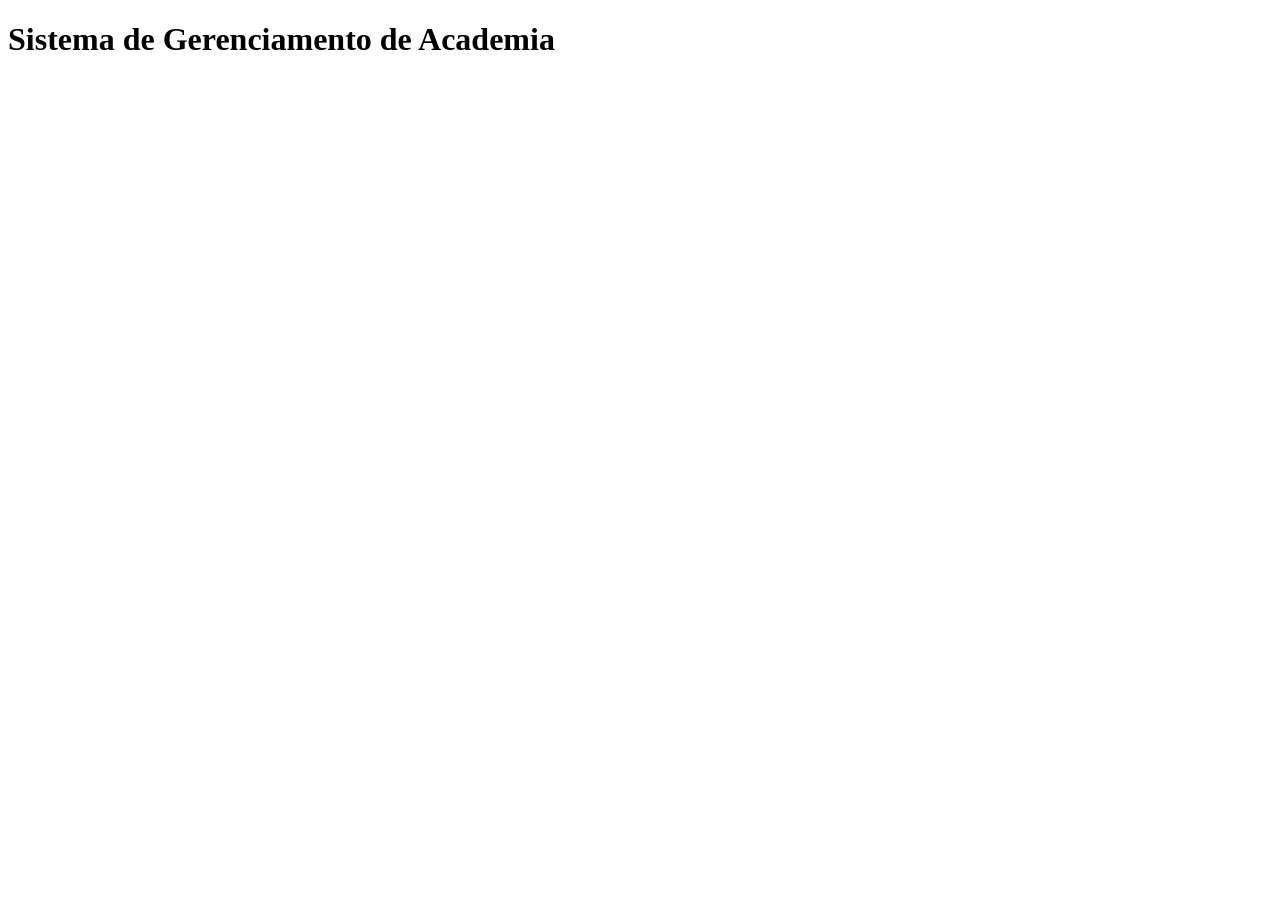
==== frontend/index.html @ a567223d "Create index.html" ====
<!DOCTYPE html>
<html lang="pt-BR">
<head>
    <meta charset="UTF-8">
    <meta name="viewport" content="width=device-width, initial-scale=1.0">
    <title>Sistema de Gerenciamento de Academia</title>
</head>
<body>

    <h1>Sistema de Gerenciamento de Academia</h1>

</body>
</html>
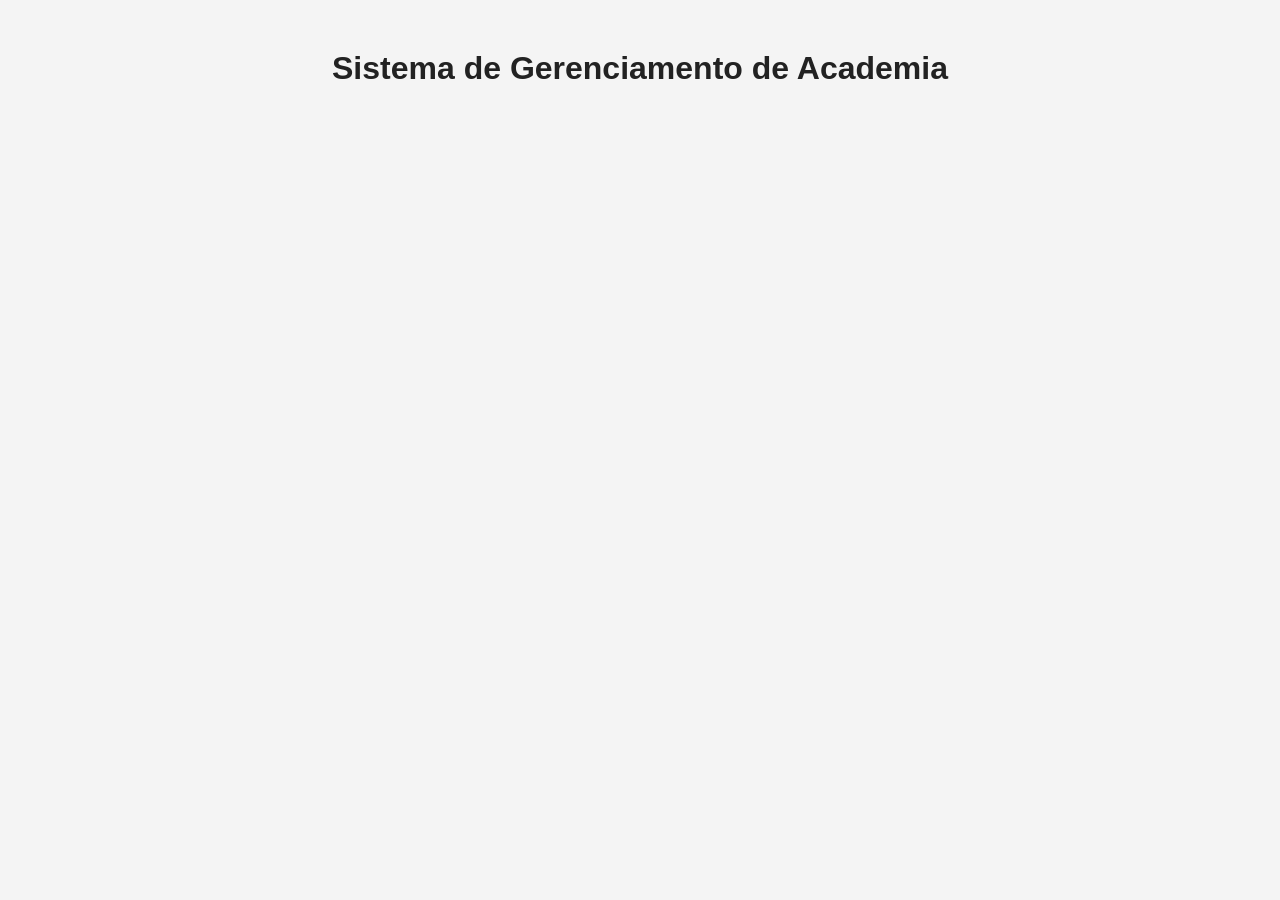
==== commit d2627e84: "Update index.html" ====
--- a/frontend/index.html
+++ b/frontend/index.html
@@ -4,6 +4,8 @@
     <meta charset="UTF-8">
     <meta name="viewport" content="width=device-width, initial-scale=1.0">
     <title>Sistema de Gerenciamento de Academia</title>
+    
+    <link rel="stylesheet" href="css/style.css">
 </head>
 <body>
 
--- a/frontend/css/style.css
+++ b/frontend/css/style.css
@@ -0,0 +1,16 @@
+* {
+    margin: 0;
+    padding: 0;
+    box-sizing: border-box;
+}
+
+body {
+    font-family: Arial, sans-serif;
+    background-color: #f4f4f4;
+    color: #222;
+}
+
+h1 {
+    text-align: center;
+    margin-top: 50px;
+}
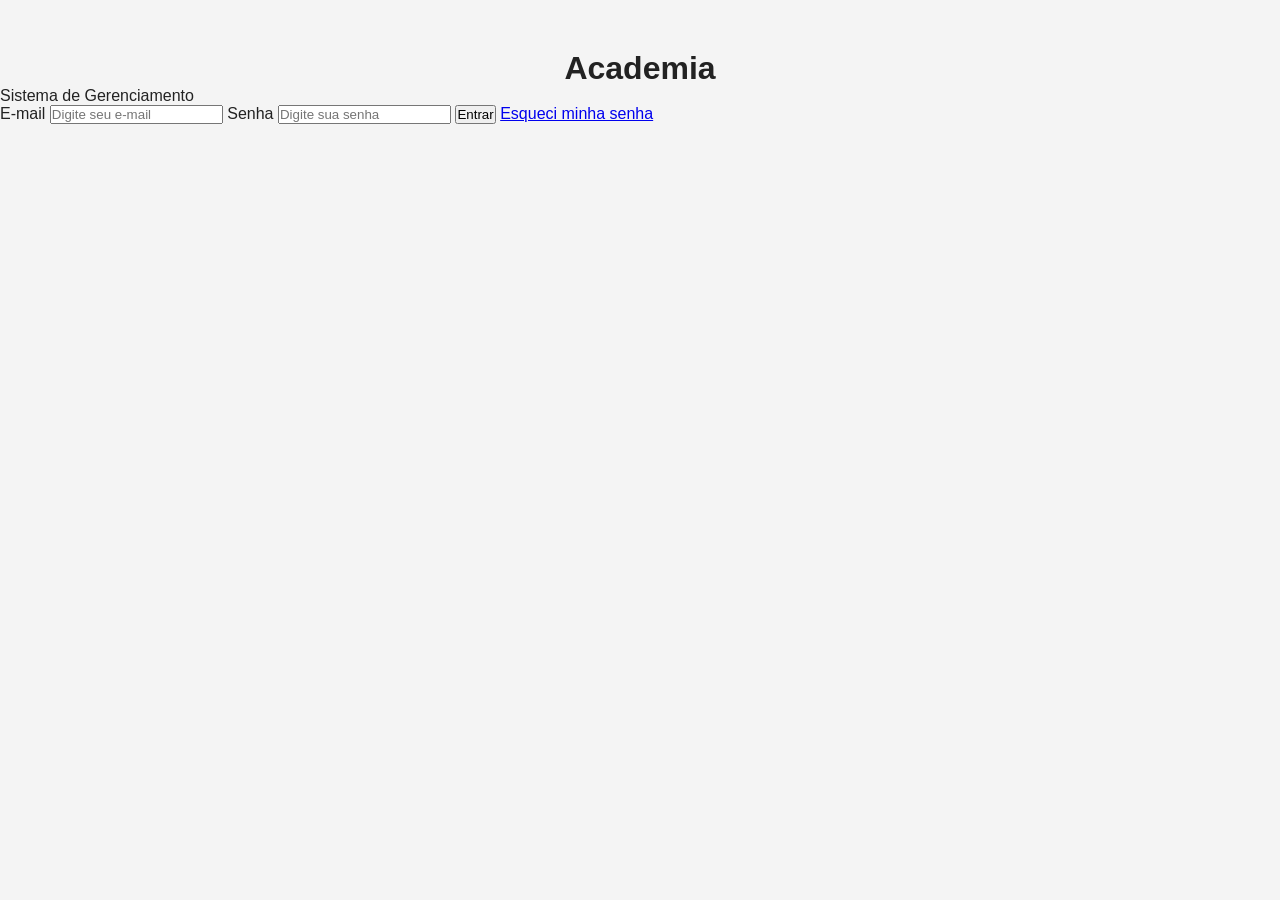
==== commit a900c253: "Implement login form in index.html Added a login form with email and password fields." ====
--- a/frontend/index.html
+++ b/frontend/index.html
@@ -9,7 +9,31 @@
 </head>
 <body>
 
-    <h1>Sistema de Gerenciamento de Academia</h1>
+  <div class="login-container">
+
+    <div class="login-box">
+
+        <h1>Academia</h1>
+
+        <p>Sistema de Gerenciamento</p>
+
+        <form>
+
+            <label for="email">E-mail</label>
+            <input type="email" id="email" placeholder="Digite seu e-mail">
+
+            <label for="senha">Senha</label>
+            <input type="password" id="senha" placeholder="Digite sua senha">
+
+            <button type="submit">Entrar</button>
+
+            <a href="#">Esqueci minha senha</a>
+
+        </form>
+
+    </div>
+
+</div>
 
 </body>
 </html>
